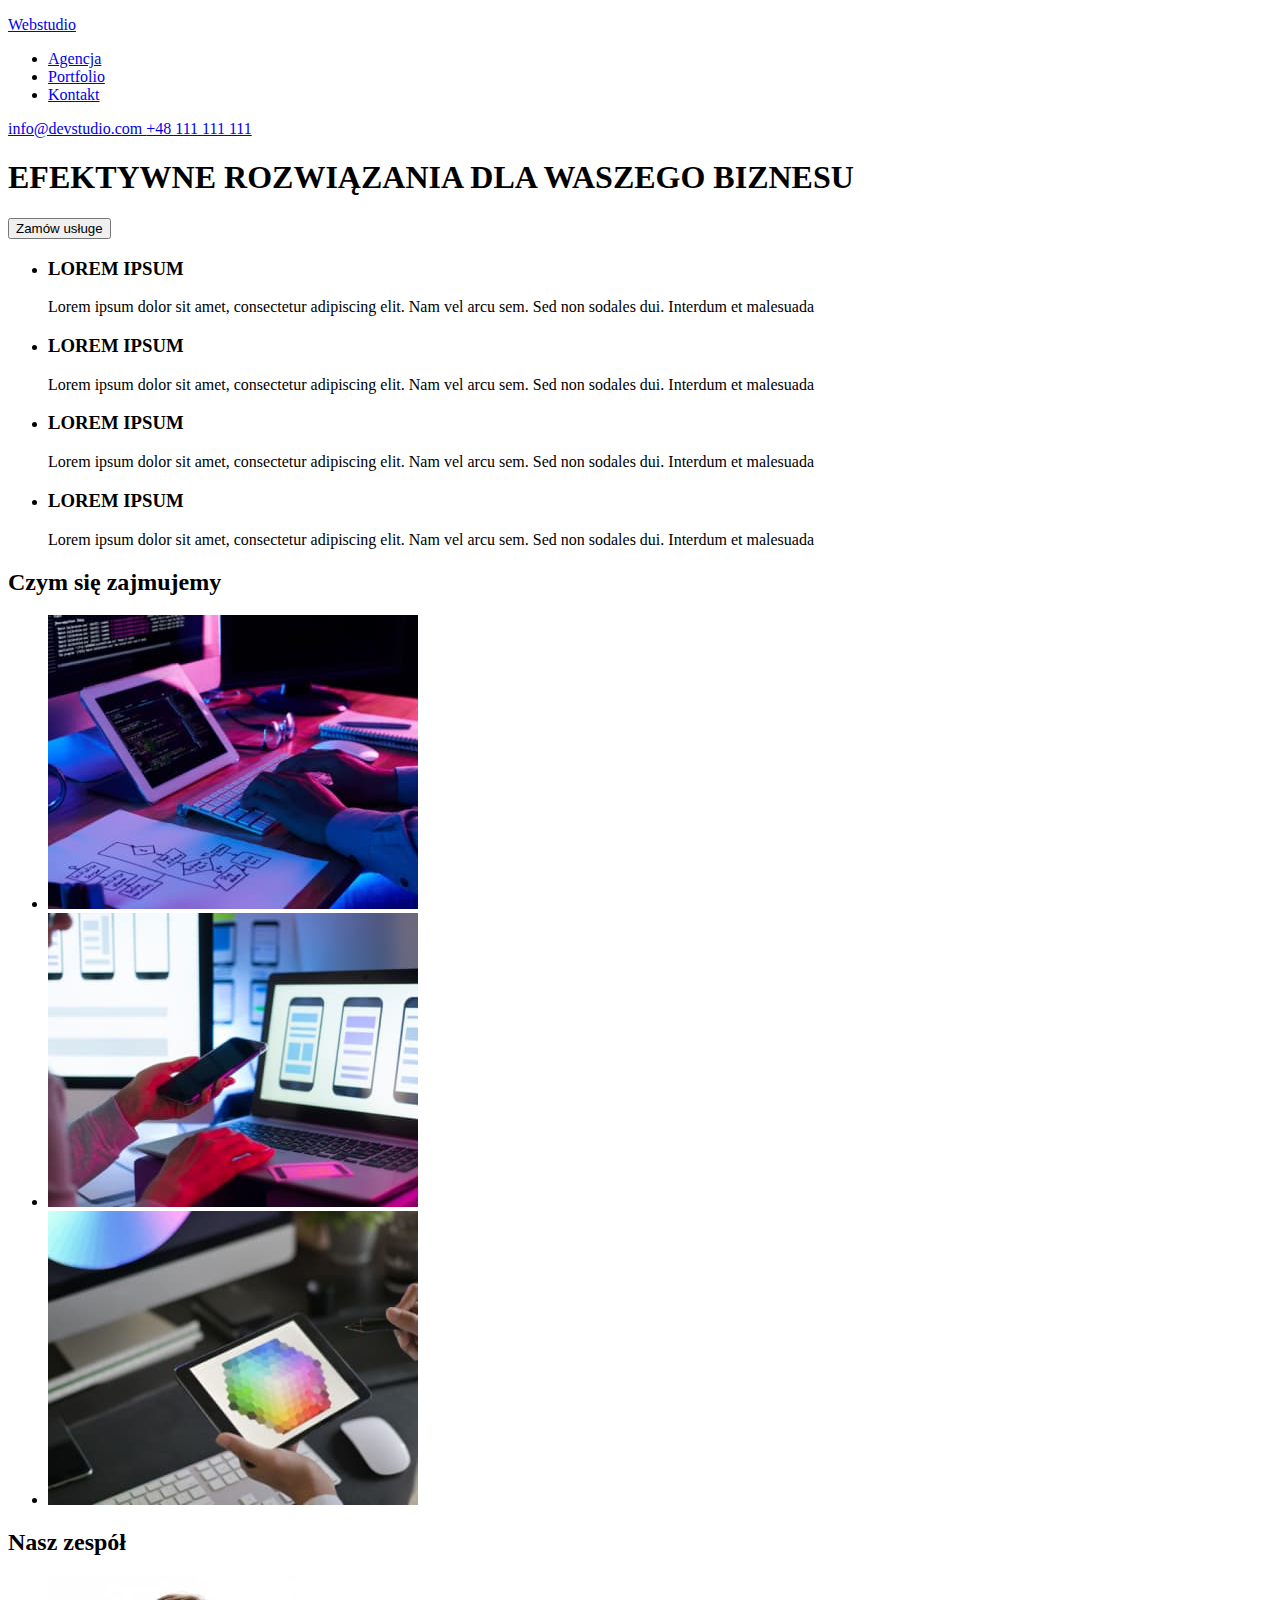
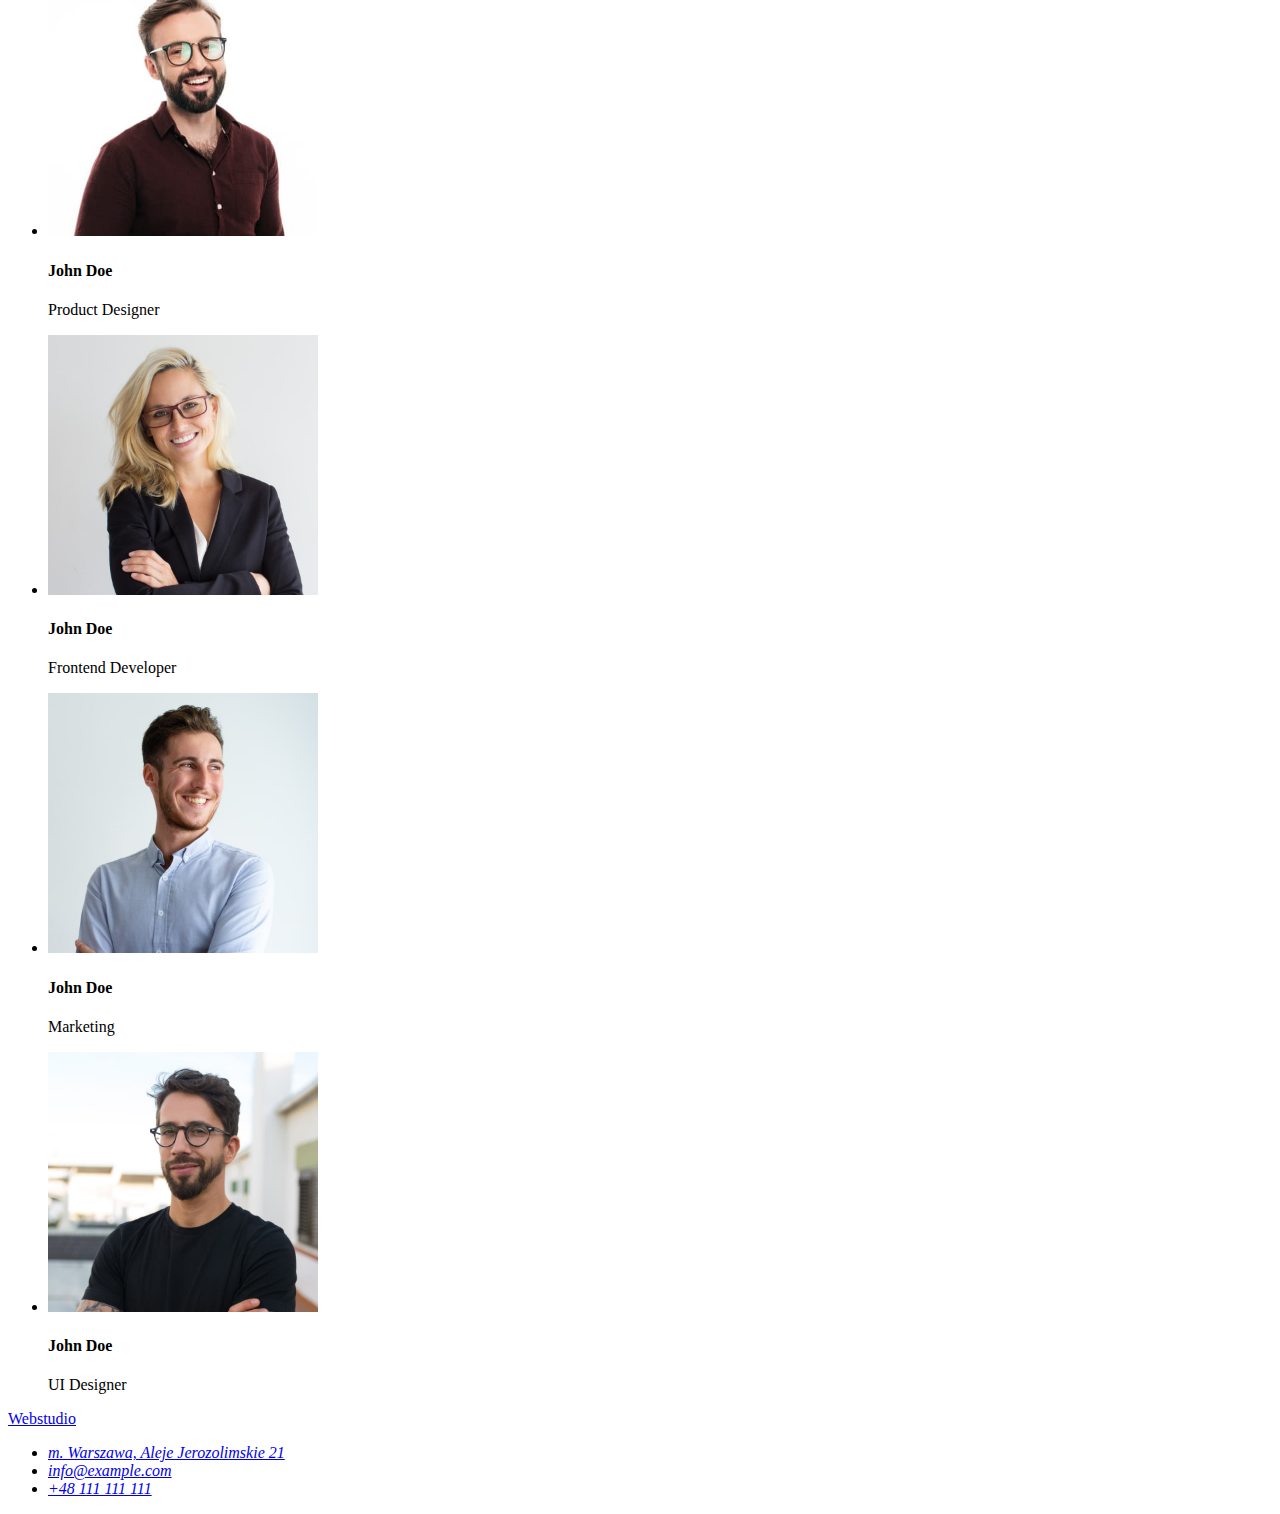
==== index.html @ da7ef495 "Update index.html" ====
<!DOCTYPE html>
<html lang="pl">
  <head>
    <meta charset="UTF-8" />
    <meta http-equiv="X-UA-Compatible" content="IE=edge" />
    <meta name="viewport" content="width=device-width, initial-scale=1.0" />
    <title>Webstudio</title>
  </head>
  <body>
    <header>
      <a href="#"> <p>Webstudio</p> </a>
      <nav>
        <ul>
          <li><a href="#">Agencja</a></li>
          <li><a href="./portfolio.html">Portfolio</a></li>
          <li><a href="#">Kontakt</a></li>
        </ul>
      </nav>
      <a href="info@devstudio.com">info@devstudio.com </a>
      <a href="+48111111111">+48 111 111 111</a>
    </header>
    <!-- Hasło reklamowe-->
    <main>
      <section>
        <div>
          <h1>EFEKTYWNE ROZWIĄZANIA DLA WASZEGO BIZNESU</h1>
        </div>
        <button type="button" class="button">Zamów usługe</button>
      </section>
      <!-- Nasze atuty-->
      <section>
        <div>
          <ul>
            <li>
              <h3>LOREM IPSUM</h3>
              <p>
                Lorem ipsum dolor sit amet, consectetur adipiscing elit. Nam vel
                arcu sem. Sed non sodales dui. Interdum et malesuada
              </p>
            </li>
            <li>
              <h3>LOREM IPSUM</h3>
              <p>
                Lorem ipsum dolor sit amet, consectetur adipiscing elit. Nam vel
                arcu sem. Sed non sodales dui. Interdum et malesuada
              </p>
            </li>
            <li>
              <h3>LOREM IPSUM</h3>
              <p>
                Lorem ipsum dolor sit amet, consectetur adipiscing elit. Nam vel
                arcu sem. Sed non sodales dui. Interdum et malesuada
              </p>
            </li>
            <li>
              <h3>LOREM IPSUM</h3>
              <p>
                Lorem ipsum dolor sit amet, consectetur adipiscing elit. Nam vel
                arcu sem. Sed non sodales dui. Interdum et malesuada
              </p>
            </li>
          </ul>
        </div>
      </section>
      <!--Czym się zajmujemy-->
      <section>
        <h2>Czym się zajmujemy</h2>
        <div>
          <ul>
            <li>
              <img
                src="images/box1.jpg"
                alt="pisanie kodu"
                width="370"
                height="294"
              />
            </li>
            <li>
              <img
                src="images/box2.jpg"
                alt="praca ze smartfonem"
                width="370"
                height="294"
              />
            </li>
            <li>
              <img
                src="images/box3.jpg"
                alt="korzystanie z tableta"
                width="370"
                height="294"
              />
            </li>
          </ul>
        </div>
      </section>
      <!--Nasz zespół-->
      <section>
        <h2>Nasz zespół</h2>
        <div>
          <ul>
            <li>
              <img
                src="images/team1.jpg"
                alt="zdjęcie John Doe"
                width="270"
                height="260"
              />
              <h4>John Doe</h4>
              <p>Product Designer</p>
            </li>
            <li>
              <img
                src="images/team2.jpg"
                alt="zdjęcie John Doe"
                width="270"
                height="260"
              />
              <h4>John Doe</h4>
              <p>Frontend Developer</p>
            </li>
            <li>
              <img
                src="images/team3.jpg"
                alt="zdjęcie John Doe"
                width="270"
                height="260"
              />
              <h4>John Doe</h4>
              <p>Marketing</p>
            </li>
            <li>
              <img
                src="images/team4.jpg"
                alt="zdjęcie John Doe"
                width="270"
                height="260"
              />
              <h4>John Doe</h4>
              <p>UI Designer</p>
            </li>
          </ul>
        </div>
      </section>
    </main>
    <footer>
      <!-- Kontakt -->
      <div>
        <a href="#"> <p>Webstudio</p> </a>
        <address>
          <ul>
            <li>
              <a href="https://goo.gl/maps/cqz7K71rxckniunE8" target="_blank"
                >m. Warszawa, Aleje Jerozolimskie 21</a
              >
            </li>
            <li>
              <a href="mailto:info@example.com">info@example.com</a>
            </li>
            <li>
              <a href="tel:+48111111111">+48 111 111 111</a>
            </li>
          </ul>
        </address>
      </div>
    </footer>
  </body>
</html>
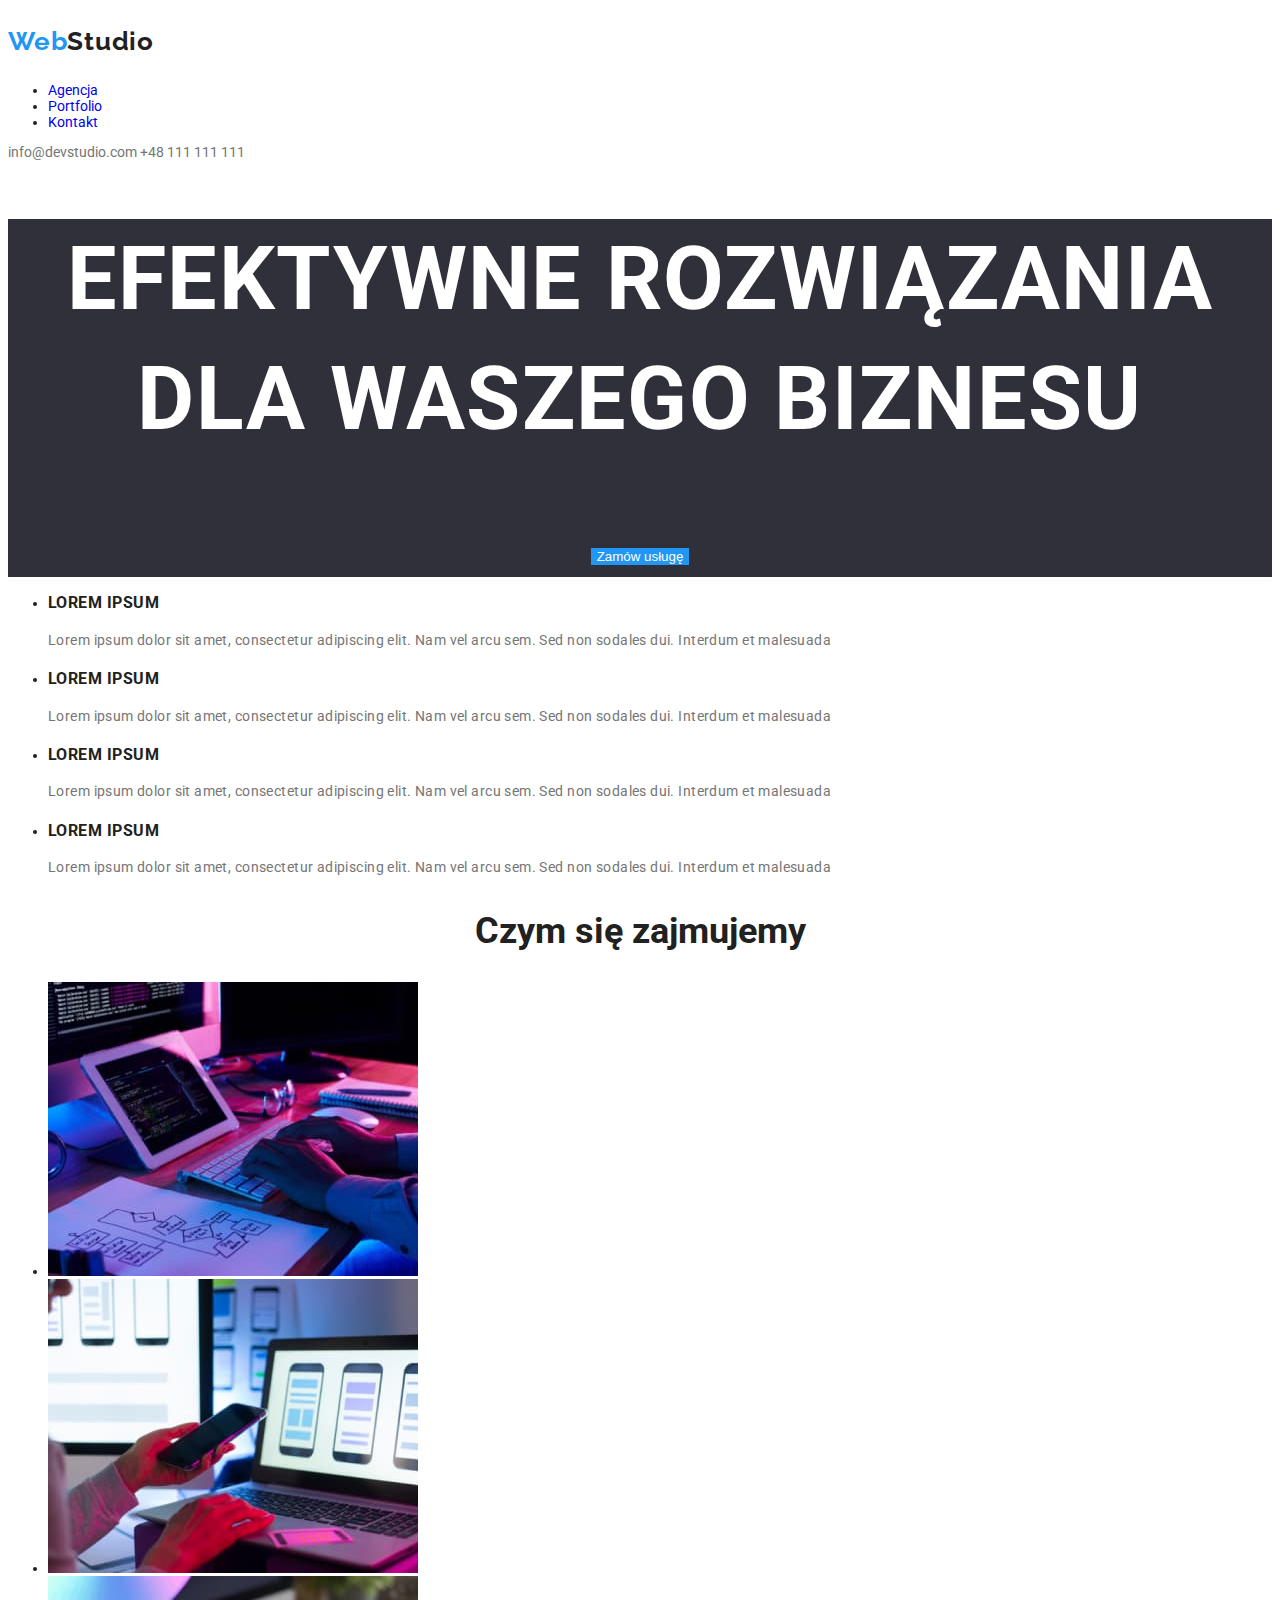
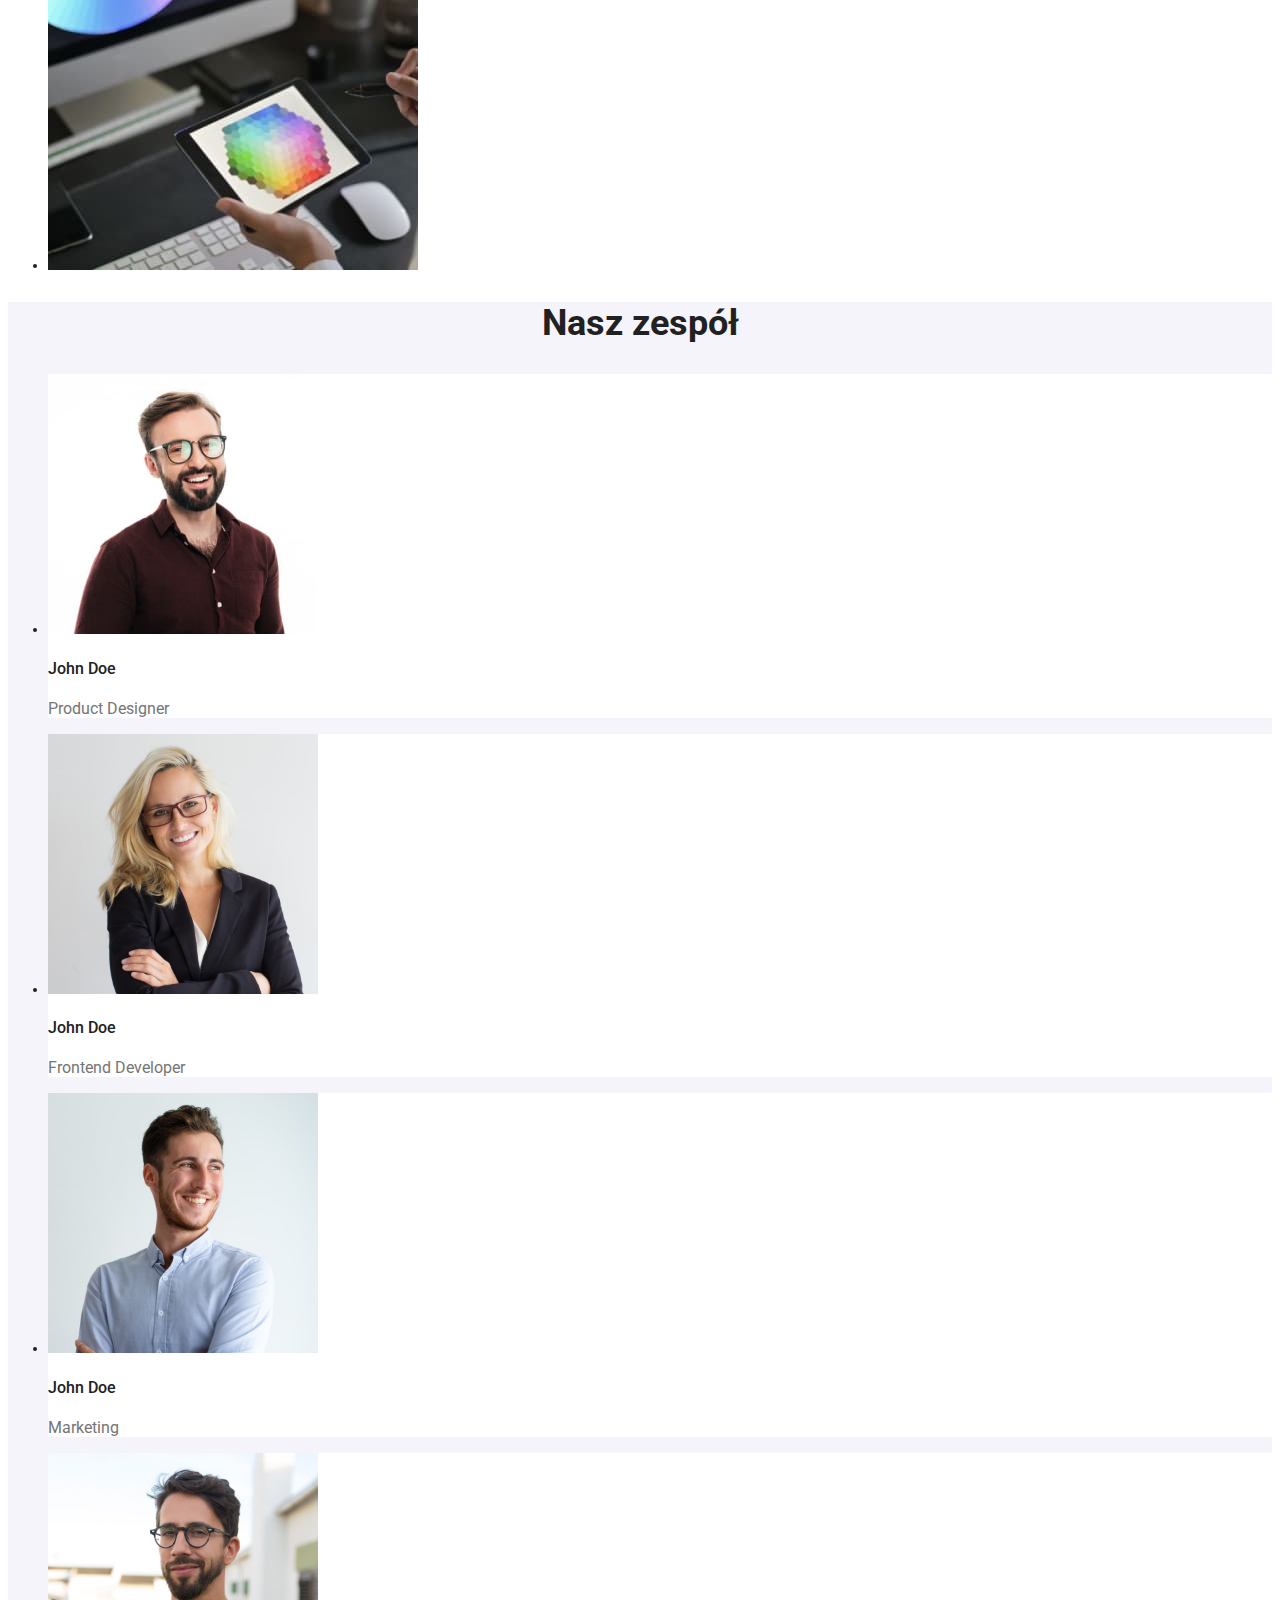
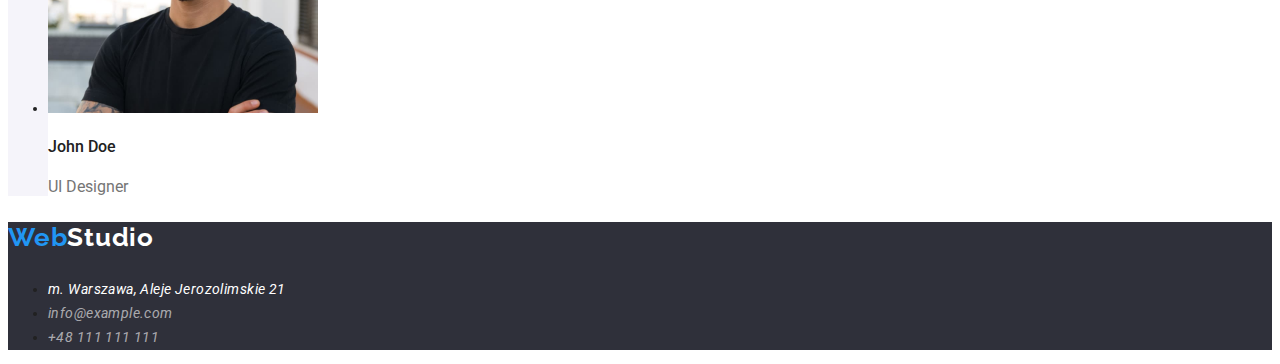
==== commit e62eb29d: "still changes" ====
--- a/index.html
+++ b/index.html
@@ -5,30 +5,41 @@
     <meta http-equiv="X-UA-Compatible" content="IE=edge" />
     <meta name="viewport" content="width=device-width, initial-scale=1.0" />
     <title>Webstudio</title>
+    <link rel="preconnect" href="https://fonts.googleapis.com" />
+    <link rel="preconnect" href="https://fonts.gstatic.com" crossorigin />
+    <link
+      href="https://fonts.googleapis.com/css2?family=Raleway:wght@700&family=Roboto:wght@400;500;700;900&display=swap"
+      rel="stylesheet"
+    />
+    <link rel="stylesheet" href="css/styles.css" />
   </head>
-  <body>
+  <body class="master">
     <header>
-      <a href="#"> <p>Webstudio</p> </a>
-      <nav>
+      <a class="logo" href="index.html">
+        <p><span>Web</span>Studio</p>
+      </a>
+      <nav class="web-navigate">
         <ul>
           <li><a href="#">Agencja</a></li>
-          <li><a href="./portfolio.html">Portfolio</a></li>
+          <li><a class="active" href="./portfolio.html">Portfolio</a></li>
           <li><a href="#">Kontakt</a></li>
         </ul>
       </nav>
-      <a href="info@devstudio.com">info@devstudio.com </a>
-      <a href="+48111111111">+48 111 111 111</a>
+      <span class="contact">
+        <a class="email" href="info@devstudio.com">info@devstudio.com </a>
+        <a class="phone-number" href="+48111111111">+48 111 111 111</a>
+      </span>
     </header>
     <!-- Hasło reklamowe-->
     <main>
-      <section>
+      <section class="slogan">
         <div>
           <h1>EFEKTYWNE ROZWIĄZANIA DLA WASZEGO BIZNESU</h1>
         </div>
-        <button type="button" class="button">Zamów usługe</button>
+        <button type="button" class="button">Zamów usługę</button>
       </section>
       <!-- Nasze atuty-->
-      <section>
+      <section class="content">
         <div>
           <ul>
             <li>
@@ -63,7 +74,7 @@
         </div>
       </section>
       <!--Czym się zajmujemy-->
-      <section>
+      <section class="our-job">
         <h2>Czym się zajmujemy</h2>
         <div>
           <ul>
@@ -95,7 +106,7 @@
         </div>
       </section>
       <!--Nasz zespół-->
-      <section>
+      <section class="our-team">
         <h2>Nasz zespół</h2>
         <div>
           <ul>
@@ -145,20 +156,29 @@
     </main>
     <footer>
       <!-- Kontakt -->
-      <div>
-        <a href="#"> <p>Webstudio</p> </a>
+      <div class="foot">
+        <a class="logo" href="#">
+          <p><span>Web</span>Studio</p>
+        </a>
         <address>
           <ul>
             <li>
-              <a href="https://goo.gl/maps/cqz7K71rxckniunE8" target="_blank"
+              <a
+                class="headquarter"
+                href="https://goo.gl/maps/cqz7K71rxckniunE8"
+                target="_blank"
                 >m. Warszawa, Aleje Jerozolimskie 21</a
               >
             </li>
             <li>
-              <a href="mailto:info@example.com">info@example.com</a>
+              <a class="email" href="mailto:info@example.com"
+                >info@example.com</a
+              >
             </li>
             <li>
-              <a href="tel:+48111111111">+48 111 111 111</a>
+              <a class="phone-number" href="tel:+48111111111"
+                >+48 111 111 111
+              </a>
             </li>
           </ul>
         </address>
--- a/css/styles.css
+++ b/css/styles.css
@@ -0,0 +1,115 @@
+.master {
+  background-color: #ffffff;
+  font-family: "Roboto", sans-serif;
+  color: #212121;
+  font-size: 14px;
+  font-weight: 400;
+}
+a.logo {
+  color: #212121;
+  font-size: 26px;
+  font-weight: 700;
+  letter-spacing: 0.03em;
+  font-family: "Raleway", sans-serif;
+  text-decoration: none;
+}
+.logo span {
+  color: #2196f3;
+}
+
+.foot p {
+  color: #ffffff;
+}
+.web-navigate a {
+  text-decoration: none;
+}
+.web-navigate a:hover,
+a:focus {
+  color: #2196f3;
+}
+.contact a.email,
+.contact a.phone-number {
+  color: #757575;
+  text-decoration: none;
+}
+.contact a:hover,
+a:focus {
+  color: #2196f3;
+}
+
+.slogan {
+  background-color: #2f303a;
+  font-size: 44px;
+  font-weight: 900;
+  line-height: 1.36;
+  color: #ffffff;
+  text-align: center;
+  letter-spacing: 0.03em;
+}
+.slogan button {
+  background-color: #2196f3;
+  color: #ffffff;
+  border: none;
+  cursor: pointer;
+}
+
+button:hover,
+button:focus {
+  background-color: #2196f3;
+  color: #ffffff;
+  border: none;
+  cursor: pointer;
+}
+.content h3 {
+  font-weight: 700;
+  letter-spacing: 0.03em;
+}
+.content p {
+  color: #757575;
+  line-height: 1.71;
+  letter-spacing: 0.03em;
+}
+.our-job h2 {
+  font-weight: 700;
+  font-size: 36px;
+  text-align: center;
+  letter-spacing: 0.03;
+}
+.our-team {
+  background-color: #f5f4fa;
+}
+.our-team li {
+  background-color: #ffffff;
+}
+.our-team h2 {
+  font-weight: 700;
+  font-size: 36px;
+  text-align: center;
+  letter-spacing: 0.03;
+}
+.our-team h4 {
+  font-weight: 500;
+  font-size: 16px;
+  letter-spacing: 0.03;
+}
+.our-team p {
+  font-size: 16px;
+  letter-spacing: 0.03;
+  color: #757575;
+}
+.foot {
+  background-color: #2f303a;
+}
+
+address a.headquarter,
+address a.email,
+address a.phone-number {
+  color: #ffffff;
+  letter-spacing: 0.03em;
+  line-height: 1.71;
+  text-decoration: none;
+}
+address a.email,
+address a.phone-number {
+  color: rgba(255, 255, 255, 0.6);
+}
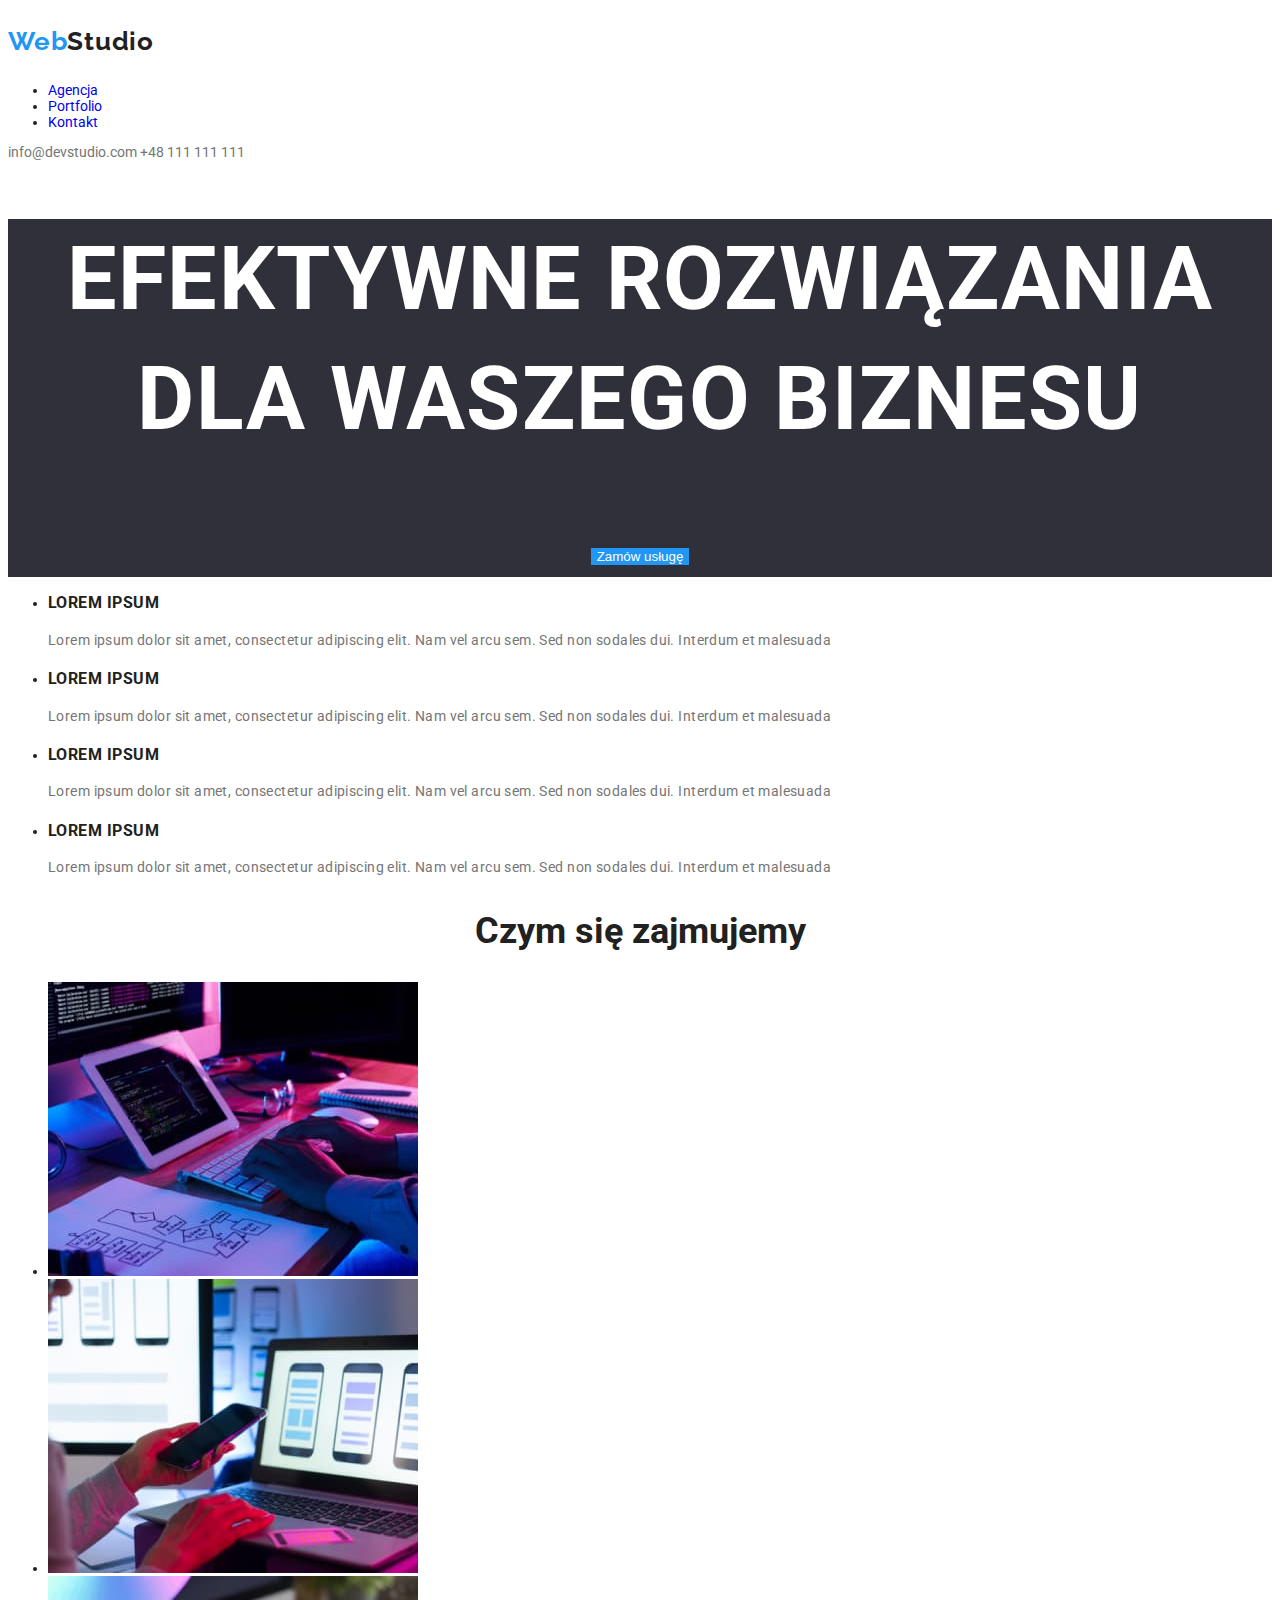
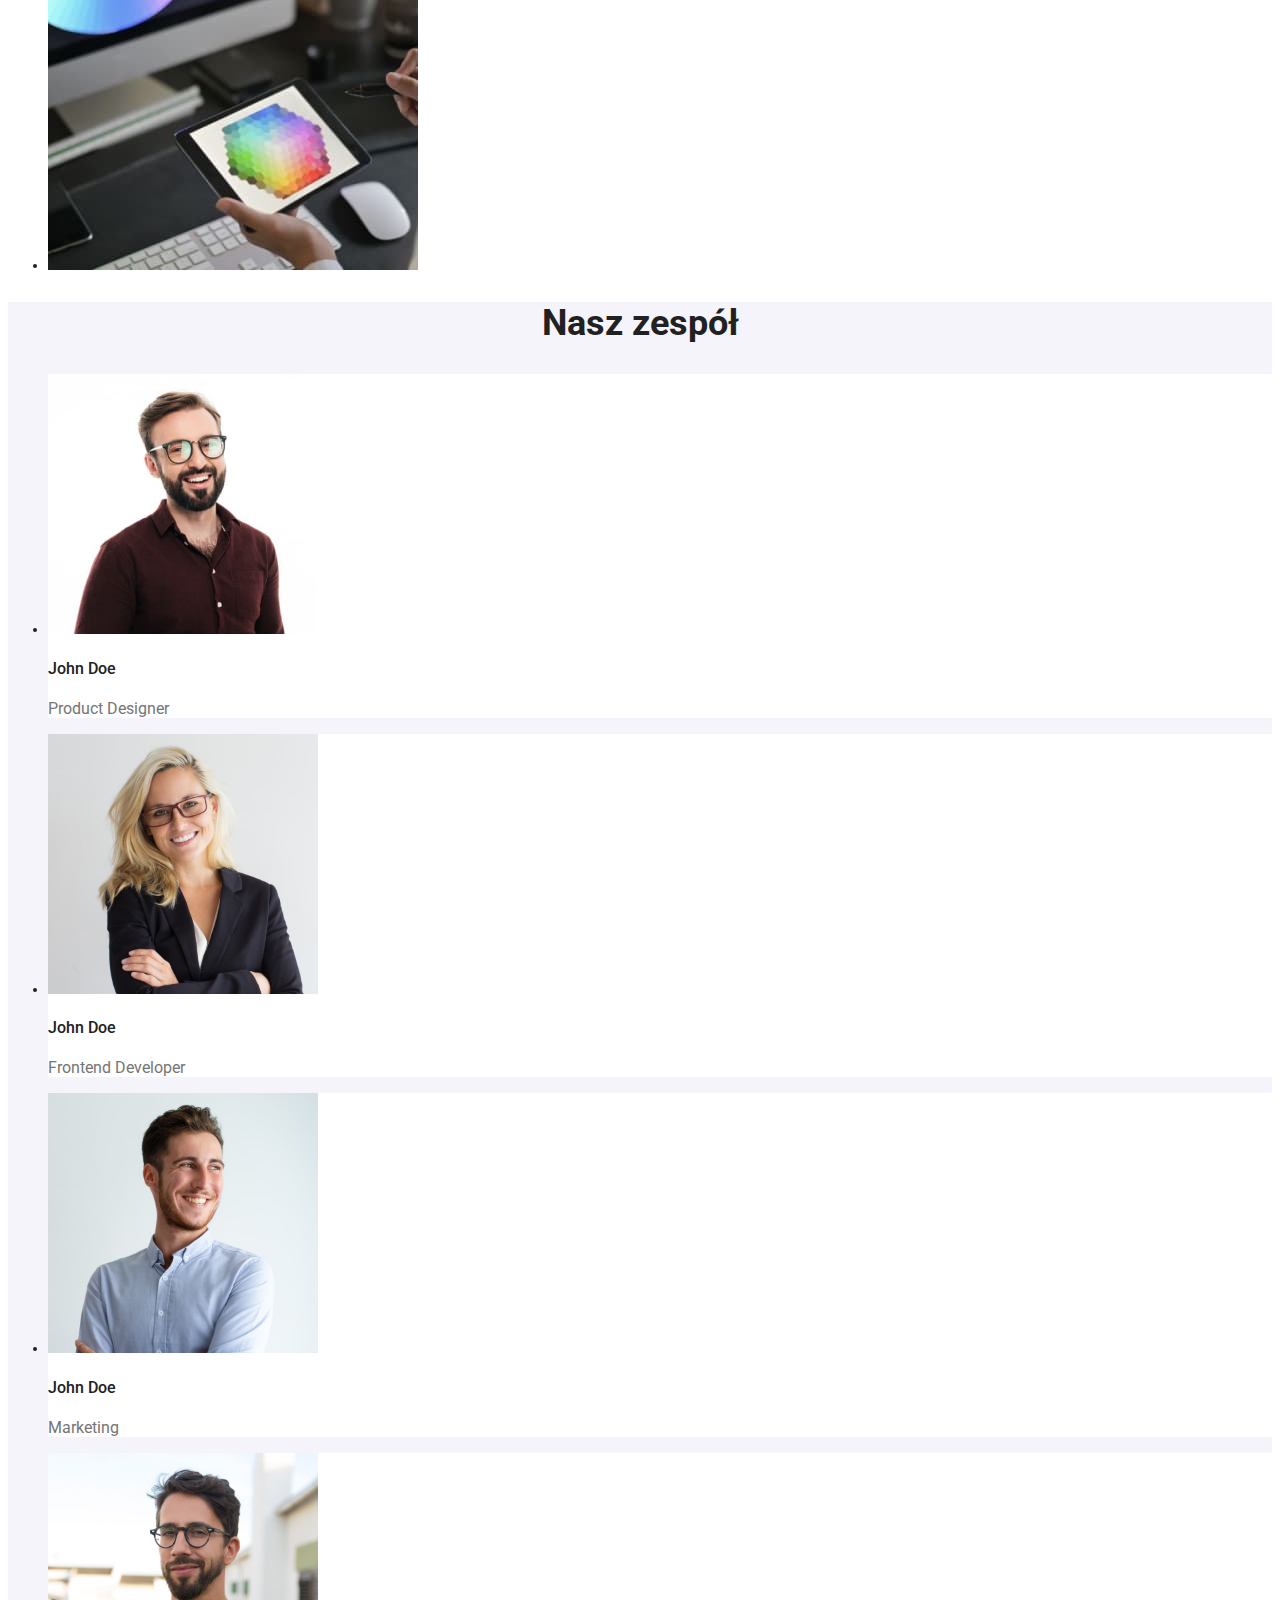
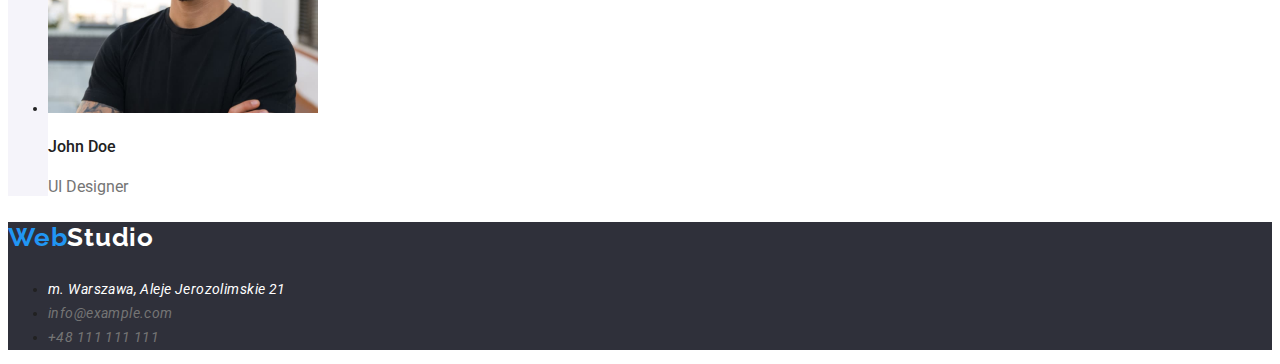
==== commit c03df775: "end for now" ====
--- a/index.html
+++ b/index.html
@@ -12,8 +12,17 @@
       rel="stylesheet"
     />
     <link rel="stylesheet" href="css/styles.css" />
+    <style>
+      body {
+        background-color: #ffffff;
+        font-family: "Roboto", sans-serif;
+        color: #212121;
+        font-size: 14px;
+        font-weight: 400;
+      }
+    </style>
   </head>
-  <body class="master">
+  <body>
     <header>
       <a class="logo" href="index.html">
         <p><span>Web</span>Studio</p>
@@ -21,7 +30,7 @@
       <nav class="web-navigate">
         <ul>
           <li><a href="#">Agencja</a></li>
-          <li><a class="active" href="./portfolio.html">Portfolio</a></li>
+          <li><a href="./portfolio.html">Portfolio</a></li>
           <li><a href="#">Kontakt</a></li>
         </ul>
       </nav>
@@ -106,7 +115,7 @@
         </div>
       </section>
       <!--Nasz zespół-->
-      <section class="our-team">
+      <section class="im-elements">
         <h2>Nasz zespół</h2>
         <div>
           <ul>
@@ -170,12 +179,12 @@
                 >m. Warszawa, Aleje Jerozolimskie 21</a
               >
             </li>
-            <li>
+            <li class="contact">
               <a class="email" href="mailto:info@example.com"
                 >info@example.com</a
               >
             </li>
-            <li>
+            <li class="contact">
               <a class="phone-number" href="tel:+48111111111"
                 >+48 111 111 111
               </a>
--- a/css/styles.css
+++ b/css/styles.css
@@ -1,10 +1,3 @@
-.master {
-  background-color: #ffffff;
-  font-family: "Roboto", sans-serif;
-  color: #212121;
-  font-size: 14px;
-  font-weight: 400;
-}
 a.logo {
   color: #212121;
   font-size: 26px;
@@ -13,13 +6,13 @@
   font-family: "Raleway", sans-serif;
   text-decoration: none;
 }
+.active {
+  color: #2196f3;
+}
 .logo span {
   color: #2196f3;
 }
 
-.foot p {
-  color: #ffffff;
-}
 .web-navigate a {
   text-decoration: none;
 }
@@ -33,10 +26,9 @@
   text-decoration: none;
 }
 .contact a:hover,
-a:focus {
+.contact a:focus {
   color: #2196f3;
 }
-
 .slogan {
   background-color: #2f303a;
   font-size: 44px;
@@ -75,27 +67,31 @@
   text-align: center;
   letter-spacing: 0.03;
 }
-.our-team {
+.im-elements {
   background-color: #f5f4fa;
 }
-.our-team li {
+.im-elements li {
   background-color: #ffffff;
 }
-.our-team h2 {
+.im-elements h2 {
   font-weight: 700;
   font-size: 36px;
   text-align: center;
   letter-spacing: 0.03;
 }
-.our-team h4 {
+.im-elements h4 {
   font-weight: 500;
   font-size: 16px;
   letter-spacing: 0.03;
 }
-.our-team p {
+.im-elements p {
   font-size: 16px;
   letter-spacing: 0.03;
   color: #757575;
+}
+
+.foot p {
+  color: #ffffff;
 }
 .foot {
   background-color: #2f303a;
